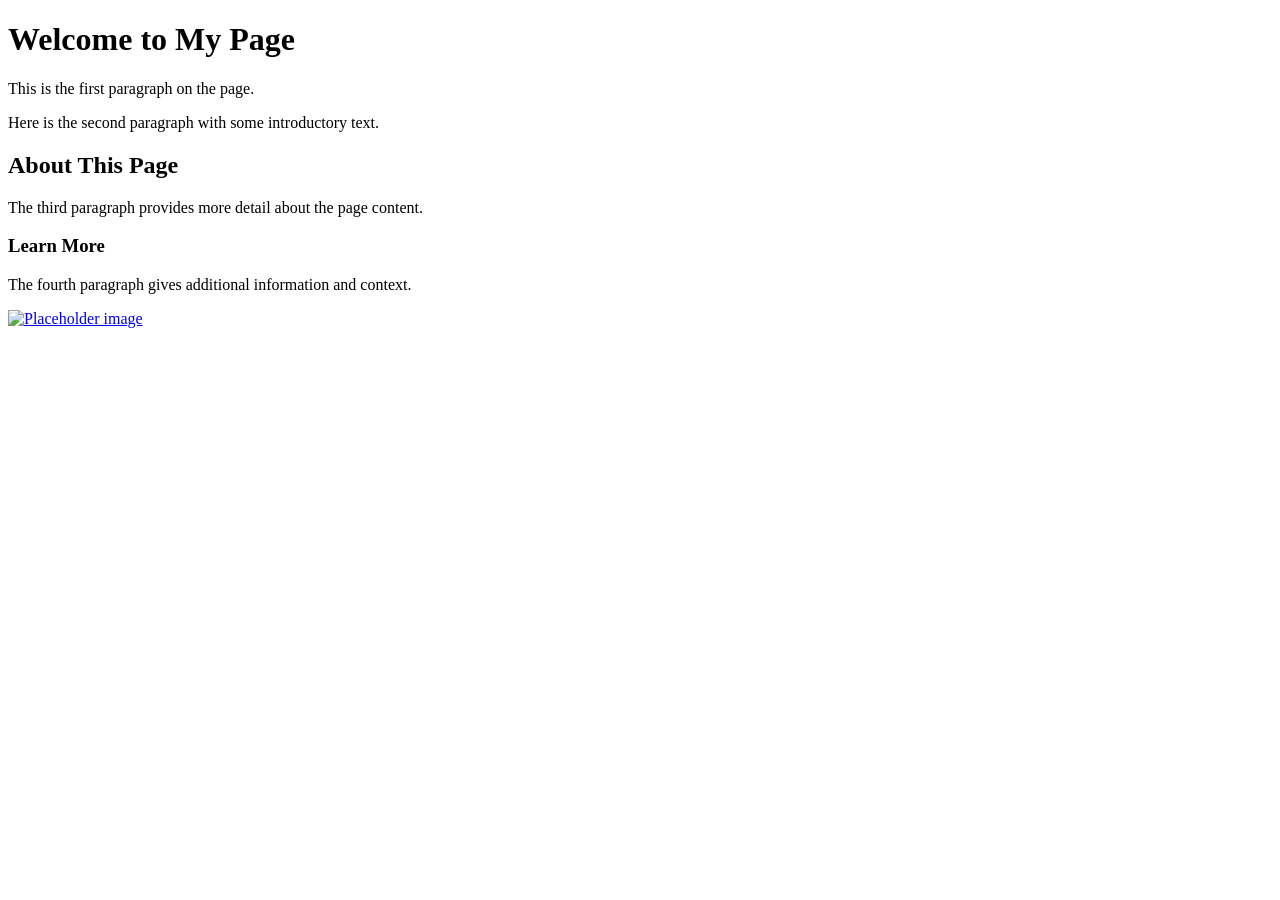
==== html_basic/index.html @ ce695b10 "add index.html with initial content structure" ====
<!DOCTYPE html>
<html lang="en">
<head>
    <meta charset="UTF-8">
    <meta name="viewport" content="width=device-width, initial-scale=1.0">
    <title>Document</title>
</head>
<body>
    <h1>Welcome to My Page</h1>
    <p>This is the first paragraph on the page.</p>
    <p>Here is the second paragraph with some introductory text.</p>
    <h2>About This Page</h2>
    <p>The third paragraph provides more detail about the page content.</p>
    <h3>Learn More</h3>
    <p>The fourth paragraph gives additional information and context.</p>
    <a href="https://example.com">
        <img src="https://www.holbertonschool.com/holberton-logo.png" alt="Placeholder image">
    </a>
</body>
</html>
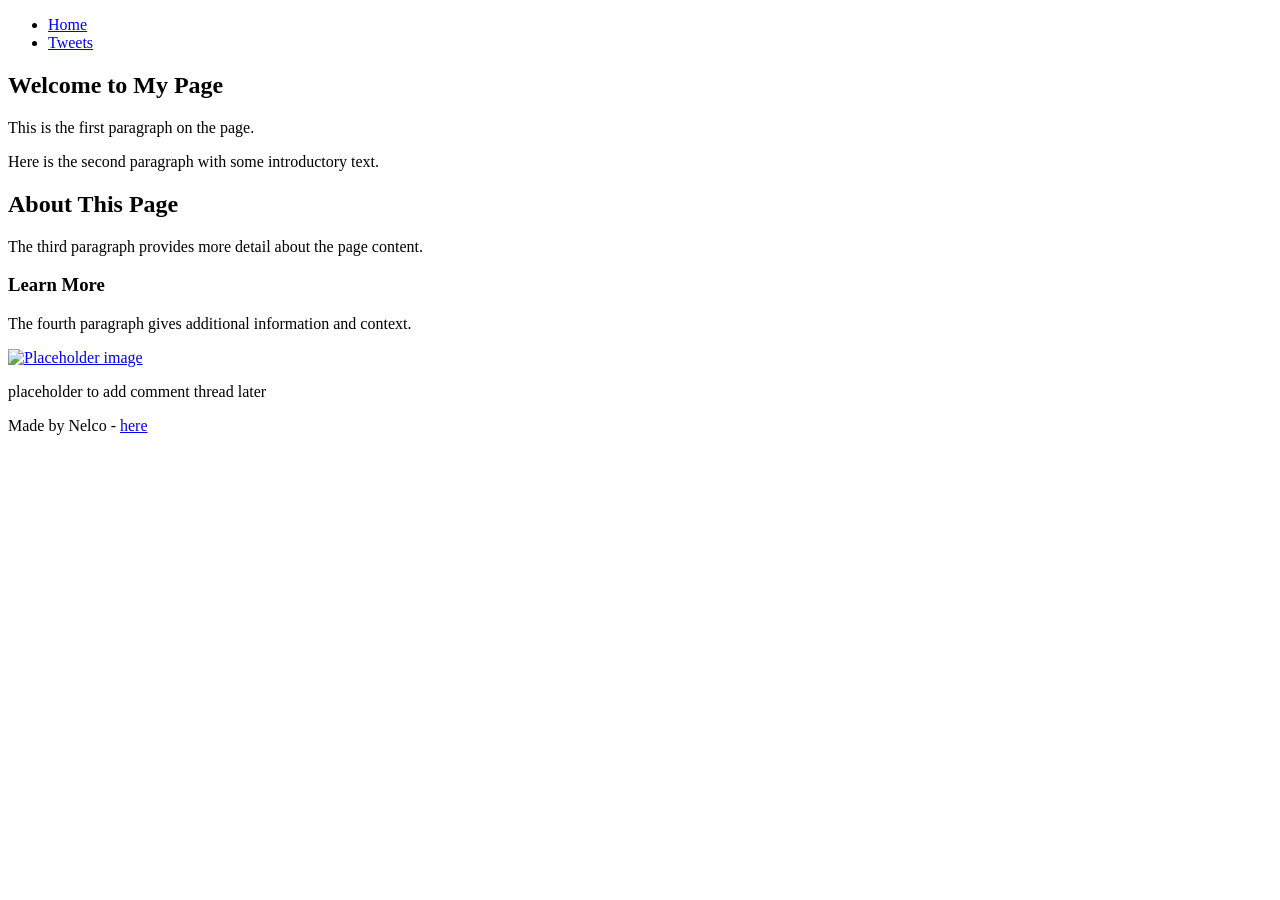
==== commit b4a09371: "refactor index.html to improve structure and organization" ====
--- a/html_basic/index.html
+++ b/html_basic/index.html
@@ -6,15 +6,33 @@
     <title>Document</title>
 </head>
 <body>
-    <h1>Welcome to My Page</h1>
-    <p>This is the first paragraph on the page.</p>
-    <p>Here is the second paragraph with some introductory text.</p>
-    <h2>About This Page</h2>
-    <p>The third paragraph provides more detail about the page content.</p>
-    <h3>Learn More</h3>
-    <p>The fourth paragraph gives additional information and context.</p>
-    <a href="https://example.com">
-        <img src="https://www.holbertonschool.com/holberton-logo.png" alt="Placeholder image">
-    </a>
+    <header>
+        <nav>
+            <ul>
+                <li><a href="index.html">Home</a></li>
+                <li><a href="tweets.html">Tweets</a></li>
+            </ul>
+        </nav>
+    </header>
+    <main>
+        <article>
+            <h1>Welcome to My Page</h1>
+            <p>This is the first paragraph on the page.</p>
+            <p>Here is the second paragraph with some introductory text.</p>
+            <h2>About This Page</h2>
+            <p>The third paragraph provides more detail about the page content.</p>
+            <h3>Learn More</h3>
+            <p>The fourth paragraph gives additional information and context.</p>
+            <a href="https://example.com">
+                <img src="https://www.holbertonschool.com/holberton-logo.png" alt="Placeholder image">
+            </a>
+        </article>
+        <aside>
+            <p>placeholder to add comment thread later</p>
+        </aside>
+    </main>
+    <footer>
+        <p>Made by Nelco - <a href="https://example.com" target="_blank">here</a></p>
+    </footer>
 </body>
 </html>
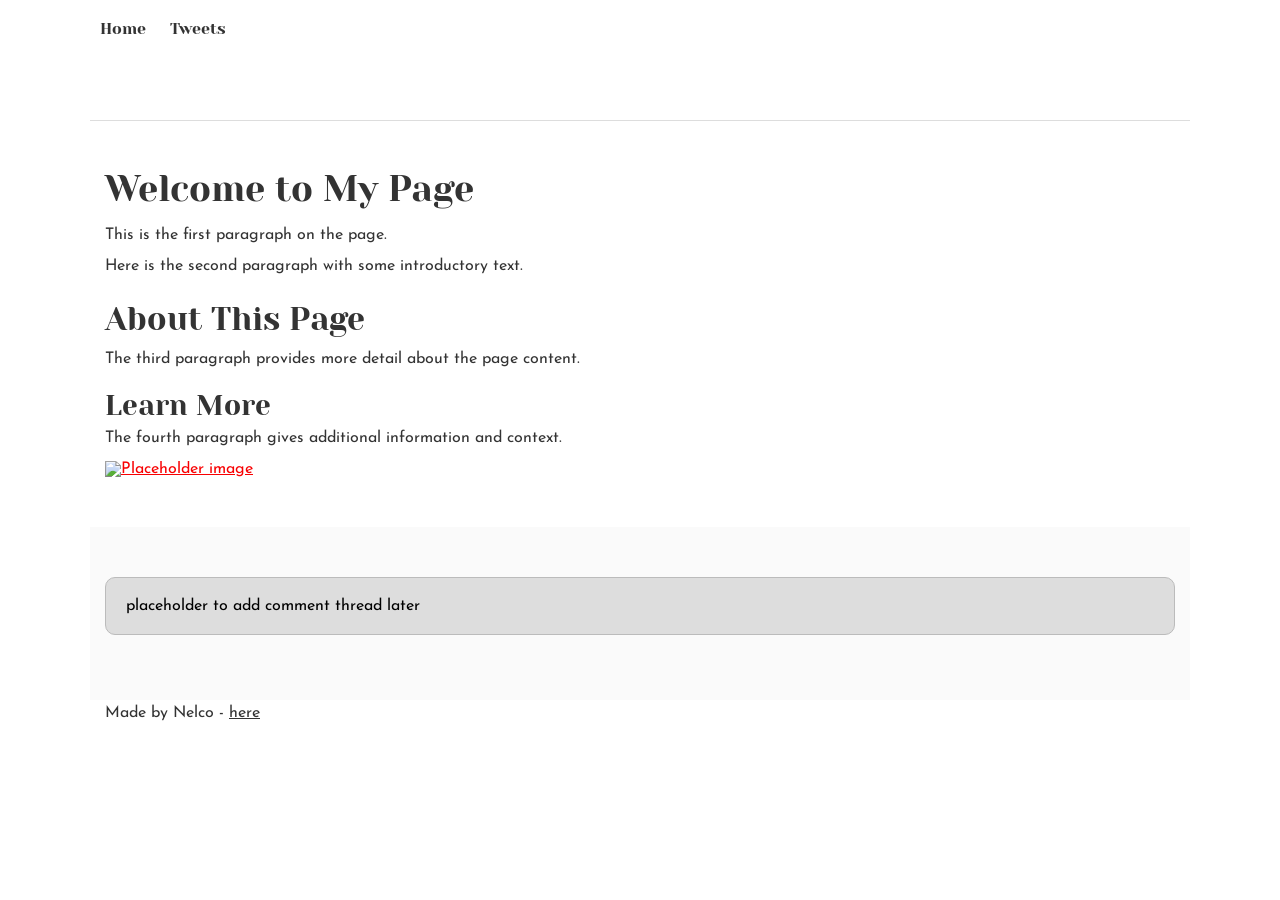
==== commit 071dfaa5: "add base CSS styles and update HTML files with proper titles and links" ====
--- a/html_basic/index.html
+++ b/html_basic/index.html
@@ -3,7 +3,9 @@
 <head>
     <meta charset="UTF-8">
     <meta name="viewport" content="width=device-width, initial-scale=1.0">
-    <title>Document</title>
+    <title>Home</title>
+    <link rel="stylesheet" href="../css_basic/styles.css">
+    <link rel="stylesheet" href="../css_basic/base.css">
 </head>
 <body>
     <header>
--- a/css_basic/base.css
+++ b/css_basic/base.css
@@ -0,0 +1,200 @@
+/* Importing webfonts */
+/* (If you're learning CSS, you should disregard that) */
+
+@import url(https://fonts.googleapis.com/css?family=Yeseva+One);
+@import url(https://fonts.googleapis.com/css?family=Josefin+Sans:400,700,700italic,400italic);
+
+
+/* CSS reset rules */
+
+html, body {
+	height: 100%;
+	min-height: 100%;
+}
+html, body, div, span, applet, object, iframe,
+h1, h2, h3, h4, h5, h6, p, blockquote, pre,
+a, abbr, acronym, address, big, cite, code,
+del, dfn, img, ins, kbd, q, s, samp,
+small, strike, sub, sup, tt, var,
+b, u, i, center,
+dl, dt, dd,
+fieldset, form, label, legend,
+table, caption, tbody, tfoot, thead, tr, th, td,
+article, aside, canvas, details, embed, 
+figure, figcaption, footer, header, hgroup, 
+menu, nav, output, ruby, section, summary,
+time, mark, audio, video {
+	margin: 0;
+	padding: 0;
+	border: 0;
+	font-size: 100%;
+	font: inherit;
+	vertical-align: baseline;
+}
+/* HTML5 display-role reset for older browsers */
+article, aside, details, figcaption, figure, 
+footer, header, hgroup, menu, nav, section {
+	display: block;
+}
+body {
+	line-height: 1;
+}
+blockquote, q {
+	quotes: none;
+}
+blockquote:before, blockquote:after,
+q:before, q:after {
+	content: '';
+	content: none;
+}
+table {
+	border-collapse: collapse;
+	border-spacing: 0;
+}
+
+
+/* Fonts and colors */
+
+body {
+	font-family: 'Josefin Sans', serif;
+	color: rgba(0, 0, 0, 0.8);
+}
+h1, h2, h3, h4, h5, h6, header {
+	font-family: 'Yeseva One', sans-serif;
+}
+article {
+}
+header {
+	border-bottom: 1px solid rgb(221,221,221);
+	transition: border-bottom-color 1s ease;
+}
+header a {
+	color: rgba(0, 0, 0, 0.8);
+}
+aside {
+	background: #FAFAFA;
+}
+aside p {
+	border: 1px solid #bbb;
+	background: #ddd;
+	color: black;
+}
+footer a {
+	color: rgba(0, 0, 0, 0.8);
+}
+a {
+	color: #F80002;
+}
+
+
+/* Positioning and margins */
+
+@media (min-width: 1100px) {
+	body {
+		width: 1100px;
+		margin: 0 auto;
+	}
+}
+
+article {
+	padding: 50px 15px;
+}
+article > *:first-child {
+	margin-top: 0;
+}
+aside {
+	padding: 50px 15px;
+}
+header .right {
+	float: right;
+	margin: 0 10px 15px;
+}
+
+
+/* Header */
+header {
+	padding: 20px 0;
+	height: 80px;
+}
+header ul {
+	list-style: none;
+	margin: 0;
+	padding: 0;
+}
+header li {
+	display: inline;
+	vertical-align:middle;
+}
+header li:first-child {
+	margin: 0;
+}
+header li a {
+	margin: 0 10px;
+}
+header li.logo {
+	font-size: 36px;
+}
+header a {
+	text-decoration: none;
+}
+
+
+/* Aside */
+
+aside p {
+	border-radius: 10px;
+	padding: 20px 20px;
+}
+
+
+/* Footer */
+
+footer {
+	padding: 5px 15px;
+	height: 80px;
+}
+
+
+/* Text styles and margins */
+
+p {
+	margin-bottom: 15px;
+}
+h1 {
+	font-size: 36px;
+	margin: 40px 0 20px;
+}
+h2 {
+	font-size: 32px;
+	margin: 30px 0 15px;
+}
+h3 {
+	font-size: 28px;
+	margin: 25px 0 10px;
+}
+h4 {
+	font-size: 20px;
+	font-weight: bold;
+	margin: 20px 0 10px;
+}
+h5 {
+	font-size: 18px;
+	font-weight: bold;
+	margin: 15px 0 10px;
+}
+h6 {
+	font-weight: bold;
+	margin: 5px 0;
+}
+
+@media (max-width: 800px) {
+  body.works_on_smartphone {
+  	display: block;
+  }
+  body.works_on_smartphone main {
+  	display: block;
+  }
+  header .right {
+  	float: none;
+  }
+}
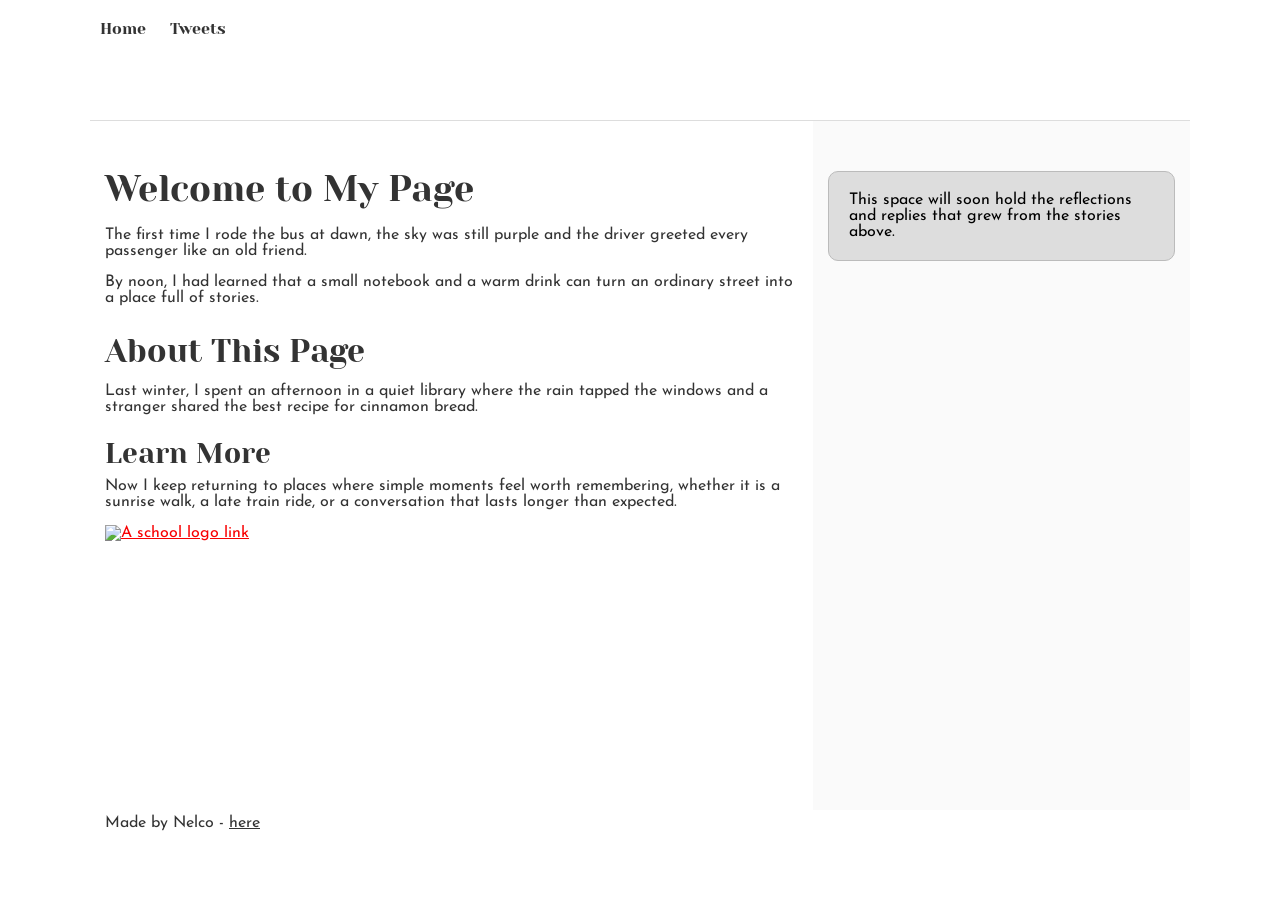
==== commit 7becb3a1: "add responsive styles and update content in index.html and tweets.html" ====
--- a/html_basic/index.html
+++ b/html_basic/index.html
@@ -7,7 +7,7 @@
     <link rel="stylesheet" href="../css_basic/styles.css">
     <link rel="stylesheet" href="../css_basic/base.css">
 </head>
-<body>
+<body class="works_on_smartphone">
     <header>
         <nav>
             <ul>
@@ -19,18 +19,18 @@
     <main>
         <article>
             <h1>Welcome to My Page</h1>
-            <p>This is the first paragraph on the page.</p>
-            <p>Here is the second paragraph with some introductory text.</p>
+            <p>The first time I rode the bus at dawn, the sky was still purple and the driver greeted every passenger like an old friend.</p>
+            <p>By noon, I had learned that a small notebook and a warm drink can turn an ordinary street into a place full of stories.</p>
             <h2>About This Page</h2>
-            <p>The third paragraph provides more detail about the page content.</p>
+            <p>Last winter, I spent an afternoon in a quiet library where the rain tapped the windows and a stranger shared the best recipe for cinnamon bread.</p>
             <h3>Learn More</h3>
-            <p>The fourth paragraph gives additional information and context.</p>
+            <p>Now I keep returning to places where simple moments feel worth remembering, whether it is a sunrise walk, a late train ride, or a conversation that lasts longer than expected.</p>
             <a href="https://example.com">
-                <img src="https://www.holbertonschool.com/holberton-logo.png" alt="Placeholder image">
+                <img src="https://upload.wikimedia.org/wikipedia/commons/thumb/8/8e/Staples_High_School%2C_Westport%2C_CT.jpg/960px-Staples_High_School%2C_Westport%2C_CT.jpg" alt="A school logo link">
             </a>
         </article>
         <aside>
-            <p>placeholder to add comment thread later</p>
+            <p>This space will soon hold the reflections and replies that grew from the stories above.</p>
         </aside>
     </main>
     <footer>
--- a/css_basic/styles.css
+++ b/css_basic/styles.css
@@ -0,0 +1,22 @@
+body, main{
+    display: flex;
+}
+
+body{
+    flex-direction: column;
+}
+
+
+main{
+    flex-direction: row;
+    flex: auto;
+}
+
+article{
+    flex: 2;
+    overflow-y: auto;
+}
+aside{
+    flex: 1;
+    overflow-y: auto;
+}
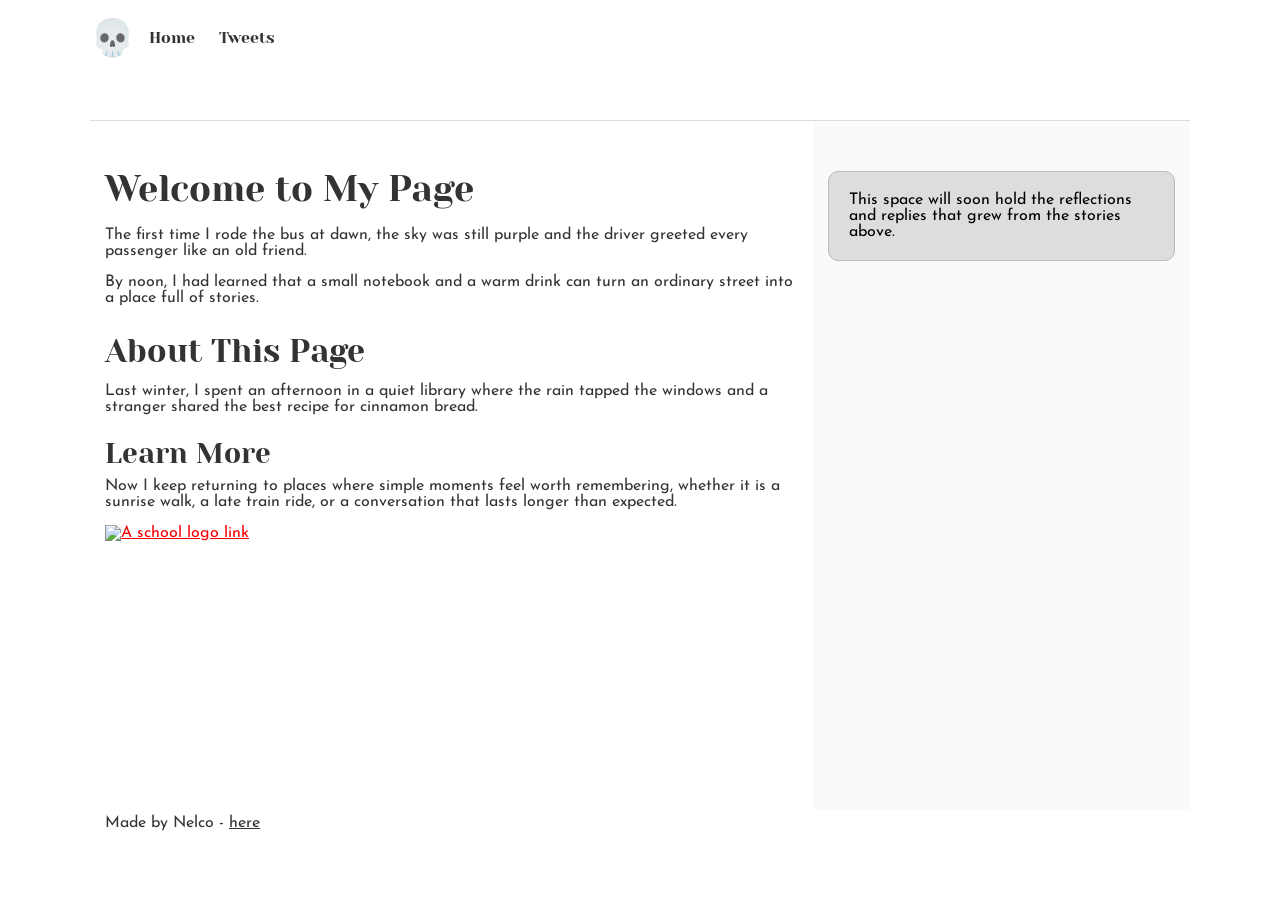
==== commit 80bd8c05: "add logo to navigation in index.html and tweets.html" ====
--- a/html_basic/index.html
+++ b/html_basic/index.html
@@ -11,6 +11,7 @@
     <header>
         <nav>
             <ul>
+                <li class="logo">💀</li>
                 <li><a href="index.html">Home</a></li>
                 <li><a href="tweets.html">Tweets</a></li>
             </ul>
